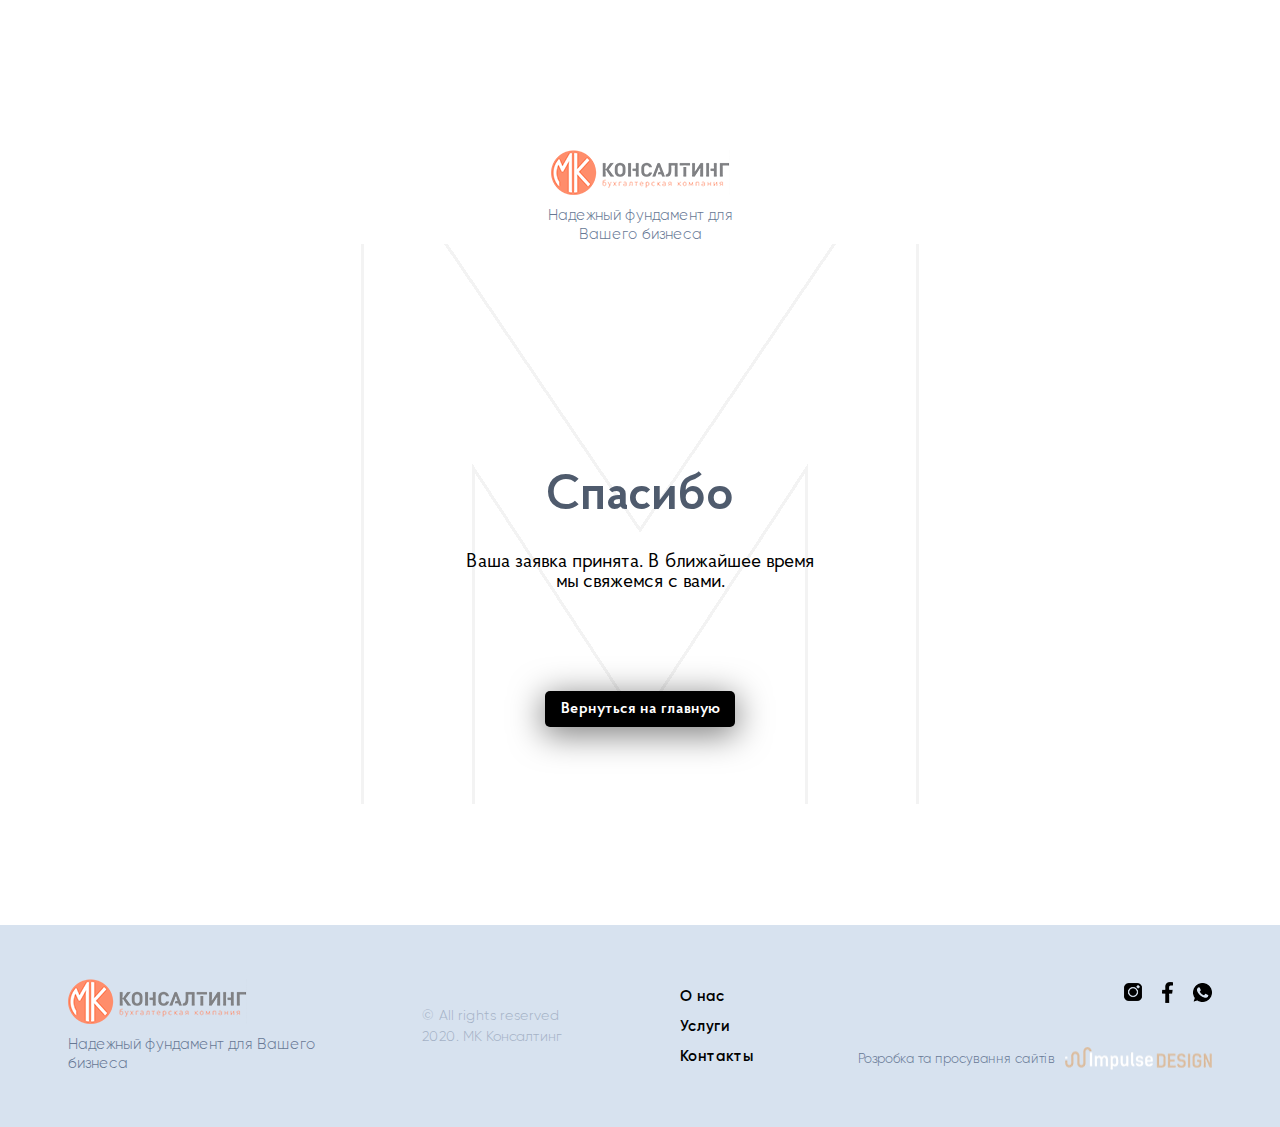
==== success.html @ 5f66bbda "success desctop" ====
<!DOCTYPE html>
<html lang="en">
<head>
    <meta charset="UTF-8">
    <meta name="viewport" content="width=device-width, initial-scale=1.0">
    <title>Landing</title>
    <link rel="stylesheet" href="scss/reset.css">
    <link rel="stylesheet" href="scss/animate.css">
    <link rel="stylesheet" href="scss/media.css">
    <link rel="stylesheet" href="scss/success.css">
    <link rel="preload" href="./fonts/ProbaPro-Regular.woff2" as="font" crossorigin>
    <link rel="preload" href="./fonts/Gilroy-SemiBold.woff2" as="font" crossorigin>
    <link rel="preload" href="./fonts/ProbaPro-SemiBold.woff2" as="font" crossorigin>
    <link rel="preload" href="./fonts/Gilroy-Light.woff2" as="font" crossorigin>
</head>
<body>
    <main class="success__page">
        <div class="_container">
            <div class="success__page-wrapper">
                <div class="success__logo">
                    <a class="header__logo" href="#"><img src="img/logo.svg" alt="logo"></a>
                    <p>Надежный фундамент для Вашего бизнеса</p>
                </div>
                <div class="success__thanks">
                    <h4 class="success__thanks-title">Спасибо</h4>
                    <p class="success__thanks-subtitle">Ваша заявка принята. В ближайшее время мы свяжемся с вами.</p>
                    <button class="success__thanks-button">Вернуться на главную</button>
                </div>
            </div>
        </div>
    </main>
    <footer class="footer">
        <div class="_container">
            <div class="footer__wrapper">
                <div class="footer__logo">
                    <a class="header__logo" href="#"><img src="img/logo.svg" alt="logo"></a>
                    <p>Надежный фундамент для Вашего бизнеса</p>
                </div>
                <div class="footer__copyright">
                    <p>© All rights reserved 2020. МК Консалтинг</p>
                </div>
                <nav>
                    <ul class="footer_navigation" id="footer__menu">
                        <li class="footer__item"><a href="#yak1"> О нас</a></li>
                        <li class="footer__item"><a href="#yak2"> Услуги</a></li>
                        <li class="footer__item"><a href="#yak3"> Контакты</a></li>
                    </ul>
                </nav>
                <div class="footer__social">
                    <div class="footer__social-icons">
                        <a href="#"><img src="./img/insta.png" alt="instagram"></a>
                        <a href="#"><img src="./img/facebook.png" alt="facebook"></a>
                        <a href="#"><img src="./img/whatsapp.png" alt="whatsapp"></a>
                    </div>
                   <div class="advertisement">
                       <p class="footer__social-label">Розробка та просування сайтів</p>
                       <img src="./img/Impuls.png" alt="Impuls">
                   </div>

                </div>
            </div>
        </div>
    </footer>
</body>
</html>
---- scss/media.css ----
@media screen and (max-width: 1440px) {
  .about .about__wrapper::before {
    width: 70%; }

  .workprocess .workprocess__wrapper .workprocess__item {
    height: 350px; } }
@media screen and (max-width: 1200px) {
  .services .services__title,
  .questions__wrapper .questions__info .questions__info-title,
  .advantages .advantages__wrapper .advantages__wrapper-info .advantages__wrapper-info__title,
  .advantages .advantages__saving .advantages__saving-info .advantages__saving-title,
  .workprocess .workprocess__title,
  .about .about__wrapper .about__wrapper-info .about__title {
    font-size: 30px;
    line-height: 30px; }

  .questions__wrapper .questions__info .decision__label {
    font-size: 24px;
    line-height: 24px; }

  .pacts {
    padding-top: 90px; }
    .pacts .pacts-header {
      align-items: center; }
    .pacts .pacts-header__left {
      padding-top: 0px; }

  .advantages {
    padding-top: 150px; }
    .advantages .advantages__wrapper {
      display: flex;
      flex-direction: column;
      margin-bottom: 10px; }
      .advantages .advantages__wrapper .advantages__wrapper-info {
        display: flex;
        flex-direction: row;
        max-width: 100%;
        width: 100%;
        padding-left: 0;
        justify-content: space-between;
        padding-top: 35px; }
        .advantages .advantages__wrapper .advantages__wrapper-info .advantages__wrapper-info__title {
          max-width: 450px; }
      .advantages .advantages__wrapper .advantages__wrapper-image img {
        margin: auto;
        display: flex;
        max-width: 440px;
        margin-bottom: 20px; }
      .advantages .advantages__wrapper .advantages__wrapper-image::after {
        background-size: 35%;
        top: -20%;
        left: 1%; }
    .advantages .advantages__list {
      flex-wrap: wrap; }

  .advantages__item {
    margin-bottom: 0px; }
    .advantages__item .advantages__item-title {
      margin-bottom: 15px; }

  .advantages .advantages__saving {
    margin-top: 40px; }

  .workprocess .workprocess__wrapper .workprocess__item {
    height: 310px; }

  .actions-header__services {
    padding-bottom: 70px; }

  .about .about__wrapper-image::after {
    background-size: 56%;
    top: 33%;
    right: 33%; }

  .about .about__wrapper-image img {
    width: 100%; }

  .about .about__wrapper::before {
    width: 70%; } }
@media screen and (max-width: 1200px) {
  .questions__wrapper .questions__info .questions__list .questions__item {
    max-width: 190px; }

  #form__info {
    background-size: cover; }

  .questions__wrapper .questions__image::before {
    background-size: 92%;
    left: -15%;
    width: 46%;
    top: 42%; }

  .questions__wrapper {
    padding: 100px 0px 50px; }

  .questions__wrapper .questions__info {
    max-width: unset;
    width: 55%; }

  .questions__wrapper::after {
    top: 13%;
    right: 10%;
    width: 10%; }

  .questions__wrapper .questions__info {
    margin-top: 70px; }

  .tab-content {
    flex-wrap: wrap; }

  .for-whom .for-whom__wrapper .for-whom__wrapper-info .for-whom__advertisement .for-whom__item {
    width: 100%;
    margin-bottom: 18px; }

  .for-whom .for-whom__wrapper .for-whom__wrapper-info .for-whom__title {
    margin-bottom: 40px;
    font-size: 28px;
    line-height: 34px; }

  .for-whom .other__questions {
    margin-top: 70px; }

  #form__question::after {
    background-size: 32%; }

  .for-whom .other__questions .other__questions-title {
    line-height: 28px;
    font-size: 28px;
    margin-left: 30px; }

  .for-whom .for-whom__wrapper .for-whom__wrapper-image {
    margin-left: 20px; }

  .prices-content {
    width: 100%;
    margin-top: 30px; }

  .tab-content__system {
    width: 49%; }

  .main .tab-menu-link {
    width: 35%; }

  .paks-content {
    width: 50%; }

  .about .about__wrapper .about__wrapper-info .about__title {
    margin-bottom: 30px; }

  .about .about__wrapper .about__wrapper-info .about__subtitle {
    font-size: 18px;
    line-height: 20px; }

  .about .about__details .about__details-item .experience {
    font-size: 24px;
    line-height: 28px; }

  .services-actions__discount {
    margin-top: 28px;
    width: 78%; }

  .services-actions__discount span {
    font-size: 40px; }

  .services-actions .action-tip {
    flex-wrap: wrap;
    justify-content: flex-start; }

  .services-actions .action-tip_item {
    width: 48%;
    margin-bottom: 15px;
    margin-right: 20px; }

  .form-header__control h4 {
    font-size: 16px; }

  .menu {
    max-width: 450px; }

  .header__form {
    width: 61%; }

  .header__left a {
    margin-right: 17px; }

  .form-header {
    background-size: 110%;
    background-position: 10% 99%; }

  .pacts-header__left h2 {
    font-size: 32px; }

  .pacts-header__right {
    width: 48%; }

  .pacts-circle {
    top: 57%;
    width: 25%;
    right: 32%; }

  .pacts-header__left {
    width: 44%; }

  .main .tab {
    padding: 60px 0px 0px; }

  .questions__wrapper .questions__image .questions__img {
    max-width: unset;
    width: 90%; }

  .about .about__wrapper-image img {
    width: 87%;
    margin-left: auto;
    float: right; }

  .about .about__wrapper-image::after {
    background-size: 43%;
    top: 41%;
    right: 3%; }

  .about__details-item {
    width: 31%; }

  .contacts .contacts__wrapper .contacts__info .contacts__title {
    font-size: 30px;
    line-height: 30px; } }
@media screen and (max-width: 992px) {
  .advantages .advantages__saving {
    align-items: inherit; }

  .questions__wrapper {
    flex-direction: column; }

  .questions__wrapper .questions__image {
    margin: 0 auto;
    width: 65%; }

  .questions__wrapper::after {
    top: 47%; }

  .questions__wrapper .questions__info {
    width: 100%; }

  .for-whom .for-whom__wrapper {
    flex-direction: column; }

  .for-whom .for-whom__wrapper .for-whom__wrapper-image::after {
    background-size: 45%; }

  .for-whom .for-whom__wrapper .for-whom__wrapper-image {
    margin-left: 70px; }

  .for-whom .for-whom__wrapper .for-whom__wrapper-info {
    margin-left: auto; }

  .for-whom .for-whom__wrapper .for-whom__wrapper-info .for-whom__advertisement {
    max-width: unset; }

  .for-whom .for-whom__wrapper .for-whom__wrapper-image img {
    width: 44%; }

  .for-whom .for-whom__wrapper .for-whom__wrapper-info .for-whom__title {
    text-align: right;
    max-width: unset;
    margin-top: 40px; }

  .tab-content__system {
    width: 100%; }

  .paks-content {
    width: 100%;
    margin: 40px auto 0px;
    max-width: 445px; }

  .pacts-circle {
    top: 48%;
    width: 34%; }

  .main .tab-info p {
    font-size: 20px;
    line-height: 20px; }

  .pacts {
    padding: 60px 0px 27px; }

  .header__actions {
    flex-direction: column; }

  .actions-header__services,
  .header__form {
    width: 100%;
    text-align: center; }

  .for-whom .other__questions {
    flex-direction: column; }

  #form__question::after {
    width: 100%;
    top: -55%;
    right: 22%; }

  .for-whom .other__questions .other__questions-title {
    margin-bottom: 40px;
    margin-left: 0px;
    max-width: 500px; }

  .services-actions h1 {
    width: 80%;
    max-width: unset;
    margin: 0 auto; }

  .services-actions__discount {
    width: 70%;
    margin: 28px auto 0px; }

  .services-actions .action-tip {
    justify-content: space-around; }

  .services-actions .action-tip_item {
    max-width: 180px; }

  .form-header__control {
    float: unset;
    width: 80%;
    margin: 0 auto; }

  .form-header {
    background-size: 70%;
    background-position: 92% 100%;
    padding-bottom: 300px; }

  .form-header__control h4 {
    margin: 0 auto 20px; }

  .desktop-menu {
    display: none; }

  .header-mob {
    display: block; }

  .header__left {
    width: 55%; }

  .header-mob input {
    display: none; }
  .header-mob .menu__link-active {
    color: #fd8d6f;
    font-family: 'Proba Pro SmBd';
    width: 40%;
    border-bottom: 1px solid #fd8d6f;
    margin: 0 auto; }
  .header-mob h1 {
    position: fixed;
    top: 40px;
    left: 40px;
    z-index: 6;
    font-size: 20px;
    font-weight: 900;
    font-family: sans-serif;
    text-transform: uppercase; }
    .header-mob h1 > span {
      text-transform: none;
      opacity: .5;
      font-weight: 300;
      font-size: 12px; }
  .header-mob input + label {
    position: absolute;
    top: 40px;
    right: 40px;
    height: 20px;
    width: 25px;
    z-index: 5; }
    .header-mob input + label span {
      position: absolute;
      width: 100%;
      height: 2px;
      top: 50%;
      margin-top: -1px;
      left: 0;
      display: block;
      background: #020304;
      transition: .5s; }
    .header-mob input + label span:first-child {
      top: 3px; }
    .header-mob input + label span:last-child {
      top: 16px; }
  .header-mob label:hover {
    cursor: pointer; }
  .header-mob input:checked + label span {
    opacity: 0;
    top: 50%; }
  .header-mob input:checked + label span:first-child {
    opacity: 1;
    transform: rotate(405deg); }
  .header-mob input:checked + label span:last-child {
    opacity: 1;
    transform: rotate(-405deg); }
  .header-mob input ~ nav {
    position: absolute;
    top: 0;
    left: 0;
    width: 100%;
    height: 100px;
    z-index: 3;
    transition: .5s;
    transition-delay: .5s;
    overflow: hidden; }
    .header-mob input ~ nav > ul {
      text-align: center;
      position: absolute;
      top: 25%;
      left: 20%;
      right: 20%; }
      .header-mob input ~ nav > ul > li {
        opacity: 0;
        transition: .5s;
        transition-delay: 0s; }
        .header-mob input ~ nav > ul > li > a {
          text-decoration: none;
          text-transform: uppercase;
          color: #020304;
          font-weight: 700;
          display: block;
          padding: 30px; }
  .header-mob input:checked ~ nav {
    height: 100%;
    transition-delay: 0s;
    background: #fff url(../img/logo.svg) no-repeat;
    background-position: top 10% center;
    background-size: 200px; }
    .header-mob input:checked ~ nav > ul > li {
      opacity: 1;
      transition-delay: .5s; } }
@media screen and (max-width: 1080px) {
  .footer {
    padding: 15px 0px; }
    .footer .footer__wrapper {
      flex-direction: column;
      justify-content: center; }
      .footer .footer__wrapper .footer__social {
        align-items: center; }
      .footer .footer__wrapper .footer__copyright {
        margin-bottom: 15px; }
      .footer .footer__wrapper .footer__logo {
        display: flex;
        flex-direction: column;
        align-items: center;
        text-align: center;
        margin-bottom: 15px; }
      .footer .footer__wrapper .footer_navigation {
        display: flex;
        flex-direction: column;
        align-items: center;
        margin-bottom: 15px; }

  .questions__info {
    padding-left: 0 !important; }

  .questions__wrapper .questions__info .questions__info-title,
  .questions__wrapper .questions__info .questions__list .questions__item {
    max-width: 100%; }

  .questions__info-title {
    padding-top: 20px; }

  .workprocess .workprocess__wrapper .workprocess__item {
    height: 280px; } }
@media screen and (max-width: 992px) {
  .footer .footer__wrapper .footer__copyright {
    order: 1;
    max-width: unset;
    margin: 10px 0px; }

  .advantages .advantages__saving {
    flex-direction: column;
    margin-top: 0; }
    .advantages .advantages__saving .advantages__saving-info {
      padding-right: 0;
      max-width: 650px;
      margin-top: 50px;
      margin-bottom: 35px; }

  #form__info {
    width: auto; }

  .workprocess .workprocess__wrapper .workprocess__item {
    height: 260px; }

  .contacts {
    padding-bottom: 125px; }
    .contacts .contacts__wrapper .contacts__map {
      width: 55%; }
      .contacts .contacts__wrapper .contacts__map iframe {
        width: 100%; }
    .contacts .contacts__wrapper .contacts__info {
      width: 40%;
      padding-left: 0;
      display: flex;
      justify-content: space-between;
      flex-wrap: wrap; } }
@media screen and (max-width: 928px) {
  .workprocess .workprocess__wrapper .workprocess__item span {
    max-width: 210px; }

  .contacts {
    padding-top: 50px; }

  .pacts .pacts-header__left {
    z-index: 999; }

  .advantages .advantages__wrapper {
    margin-bottom: 0px; }
    .advantages .advantages__wrapper .advantages__wrapper-info {
      flex-direction: column;
      justify-content: center; }
      .advantages .advantages__wrapper .advantages__wrapper-info .advantages__wrapper-info__title {
        max-width: 100%; }

  .advantages__item {
    max-width: 100%; } }
@media screen and (max-width: 768px) {
  .contacts .contacts__wrapper {
    flex-direction: column-reverse; }

  .contacts .contacts__wrapper .contacts__map,
  .contacts .contacts__wrapper .contacts__info {
    width: 100%; }

  .contacts {
    padding-top: 0px; }

  .contacts .contacts__wrapper .contacts__info {
    flex-direction: column;
    margin: 0 auto 50px;
    width: 50%;
    text-align: center; }

  .contacts__item {
    display: flex;
    flex-direction: column;
    justify-content: center;
    align-items: center; }

  ._container {
    width: 85%; }

  .for-whom {
    padding: 70px 0px 20px; }

  .for-whom .for-whom__wrapper .for-whom__wrapper-image img {
    width: 70%; }

  .for-whom .other__questions {
    margin-top: 20px; }

  .for-whom .other__questions .other__questions-title {
    line-height: 20px;
    font-size: 20px; }

  #form__question {
    min-height: 248px; }

  .for-whom .for-whom__wrapper .for-whom__wrapper-image::after {
    background-size: 42%;
    top: 65%;
    right: 18%; }

  .for-whom .for-whom__wrapper .for-whom__wrapper-info {
    margin-top: 40px;
    padding-left: 0px; }

  .for-whom .for-whom__wrapper .for-whom__wrapper-info .for-whom__title {
    text-align: left; }

  .about .about__wrapper {
    flex-direction: column;
    align-items: unset; }

  .about .about__wrapper-image {
    margin: 40px; }

  .about .about__wrapper::before {
    left: 24%;
    top: 19%; }

  .about .about__details {
    flex-wrap: wrap; }

  .about__details-item:first-child {
    width: 100%;
    margin-bottom: 30px; }

  .pacts-header__left {
    padding-top: 20px; }

  .about {
    padding: 80px 0px; }

  .about__details-item {
    max-width: unset;
    width: 48%; }

  .about .about__wrapper .about__wrapper-info {
    max-width: 500px; }

  .services .services__wrapper .services__item {
    width: 47%;
    padding: 72px 10px; }
  .services .M__block .services__M {
    transform: translateY(65px); }

  .advantages {
    padding-top: 75px;
    margin-bottom: 50px; }
    .advantages .advantages__wrapper .advantages__wrapper-image::after {
      display: none; }

  .workprocess .workprocess__wrapper .workprocess__item {
    height: 200px; } }
@media screen and (max-width: 700px) {
  .services-actions__discount {
    width: 80%; }

  .services-actions .action-tip_item {
    width: 200px; }

  .questions__wrapper .questions__image::before {
    background-size: 92%;
    left: -17%;
    width: 46%;
    top: 73%; }

  .questions__wrapper::after {
    top: 52%;
    right: 13%;
    width: 13%; }

  .workprocess {
    padding-bottom: 100px; }
    .workprocess .workprocess__wrapper {
      flex-direction: column;
      align-items: center; }
      .workprocess .workprocess__wrapper .workprocess__item {
        height: 280px;
        width: 280px; }
      .workprocess .workprocess__wrapper .workprocess__item:first-child {
        transform: translateY(25px); }
      .workprocess .workprocess__wrapper .workprocess__item:last-child {
        transform: translateY(-25px); }
    .workprocess .workprocess__title {
      padding-bottom: 35px; }
    .workprocess .header__left {
      width: 64%; }
    .workprocess .services-actions .action-tip {
      justify-content: center; }
    .workprocess .services-actions .action-tip_item {
      max-width: 203px; }
    .workprocess .form-header {
      background-size: 68%;
      background-position: 92% 106%;
      padding-bottom: 237px; }
    .workprocess .main .tab-menu-link {
      width: 50%; }
    .workprocess .pacts-header {
      flex-direction: column; }
    .workprocess .pacts-header__left {
      width: 100%; }
    .workprocess .pacts-header__right {
      width: 75%; }
    .workprocess .pacts-circle {
      top: 62%;
      width: 50%;
      right: 0%; }
    .workprocess .main .tab-menu {
      margin: 30px auto 0px; }
    .workprocess .pacts-header__right {
      margin: 50px 0px 100px; } }
@media screen and (max-width: 700px) and (max-width: 568px) {
  .contacts .contacts__wrapper .contacts__info {
    width: 80%; }

  .workprocess {
    padding: 30px 0px; }

  #button {
    width: 30px;
    height: 30px;
    right: 15px; }

  .about {
    padding: 50px 0px; }

  .services .services__wrapper .services__item .services__item-label span {
    font-size: 14px; }

  .advantages .advantages__wrapper .advantages__wrapper-info .advantages__wrapper-info__title {
    font-size: 24px;
    line-height: 24px;
    margin-bottom: 30px; }

  .advantages .advantages__saving .advantages__saving-info .advantages__saving-subtitle {
    font-size: 16px;
    line-height: 20px; }

  .advantages__item {
    margin-bottom: 20px; }

  .advantages .advantages__saving .advantages__saving-info .advantages__saving-title {
    font-size: 24px;
    line-height: 24px; }

  .advantages .advantages__saving .advantages__saving-info {
    margin-top: 10px;
    margin-bottom: 40px; }

  .workprocess .workprocess__wrapper .workprocess__item span {
    font-size: 12px;
    line-height: 16px;
    max-width: 140px;
    margin: 0 auto; }

  .workprocess .workprocess__wrapper .workprocess__item {
    height: 180px;
    width: 180px; }

  .pacts .pacts-header {
    flex-direction: column; }

  .pacts-header__left {
    width: 100%; }

  .main .tab-menu-link {
    width: 50%; }

  .main .tab {
    padding-top: 60px; }

  .pacts-header__right {
    width: 80%;
    margin-top: 0px; }

  .pacts-circle {
    right: 0%;
    top: 77%;
    width: 34%; }

  .questions__wrapper .questions__info {
    margin-top: 30px; }

  .questions__wrapper {
    padding: 50px 0px 0px; }

  .questions__wrapper .questions__image .questions__img {
    width: 100%; }

  .questions__wrapper .questions__image {
    width: 75%; }

  .questions__wrapper .questions__info .questions__info-title {
    font-size: 24px; }

  .questions__wrapper .questions__info .decision__label {
    font-size: 20px;
    line-height: 20px; }

  .questions__wrapper .questions__info .decision {
    margin-top: 20px; }

  .footer .footer__wrapper .footer__social .advertisement {
    margin-top: 22px;
    flex-direction: column;
    align-items: center; }

  .questions__wrapper .questions__info {
    max-width: 100%; }
    .questions__wrapper .questions__info .questions__list {
      display: flex;
      justify-content: center;
      flex-direction: column; }
    .questions__wrapper .questions__info .questions__info-title {
      padding-bottom: 25px;
      font-size: 28px;
      line-height: 28px; }

  .services {
    padding-top: 65px;
    padding-bottom: 30px; }
    .services .services__wrapper .services__item {
      width: 100%; }
    .services .M__block {
      display: none; }
    .services .services__title {
      margin-bottom: 35px; }

  .contacts {
    padding-top: 50px;
    padding-bottom: 100px; }
    .contacts .contacts__wrapper .contacts__map iframe {
      width: 385x;
      height: 300px; } }
@media screen and (max-width: 700px) and (max-width: 414px) {
  .contacts .contacts__wrapper .contacts__map iframe {
    width: 310px;
    height: 224px; }

  .questions__wrapper .questions__info .decision__label {
    font-size: 26px;
    line-height: 26px; }
  .questions__wrapper .questions__info .questions__list .questions__item .questions__item-title {
    font-size: 13px;
    line-height: 18px; }
  .questions__wrapper .questions__info .questions__list .questions__item .questions__item-information {
    font-size: 13px; }

  .services .services__title {
    font-size: 22px;
    line-height: 24px; }

  .advantages .advantages__wrapper .advantages__wrapper-info {
    margin-bottom: 20px; }

  #form__info {
    padding: 34px 34px 31px 34px; }
    #form__info button {
      margin-bottom: 20px; } }
@media screen and (max-width: 700px) {
  .services-actions .action-tip {
    flex-direction: column;
    justify-content: center; }

  .services-actions .action-tip_item {
    margin: 0px auto 15px;
    max-width: unset; }

  .form-header {
    background-position: 92% 106%;
    padding-bottom: 161px; }

  .services-actions__discount p {
    text-align: left; }

  .services-actions h1,
  .form-header__control {
    width: 100%; }

  .services-actions__discount p {
    margin-right: 15px; }

  .services-actions__discount {
    width: 70%; }

  .header__left p {
    display: none; }

  .services-actions h1 {
    font-size: 28px; }

  .services-actions__discount p {
    font-size: 16px;
    max-width: 247px;
    line-height: 18px; }

  .form-header__control h4 {
    font-size: 14px; }

  .services-actions__discount span {
    font-size: 30px; }

  .actions-header__services {
    padding-bottom: 40px; }

  #from-discover, #form__info, #form__question {
    padding: 35px 26px;
    font-size: 14px; }

  .header__actions {
    padding-top: 50px; }

  .main .tab-menu-link {
    font-size: 14px; }

  .tab-content__system {
    margin-top: 0px; }

  .pacts-header__left {
    padding-top: 20px; }

  .main .tab-bar {
    padding-bottom: 0px; }

  .pacts-header__right {
    height: 300px; }

  .header-mob input:checked ~ nav {
    background-size: 150px; }

  .header-mob .menu__link-active {
    width: 100%; }

  .header-mob input ~ nav > ul > li > a {
    font-size: 14px; }

  .header-mob input ~ nav > ul {
    left: 10%;
    right: 10%; }

  .header-mob input + label {
    right: 25px; }

  .pacts-header__left h2 {
    font-size: 24px; }

  .pacts-header__right {
    margin: 20px 0px 0px; }

  .main .tab-info {
    margin: 0px auto 30px; }

  .about .about__details .about__details-item .experience {
    font-size: 20px; }

  .about .about__wrapper::before {
    left: 24%;
    top: 34%; }

  .about .about__wrapper-image {
    margin: 40px 40px 0px; } }
@media screen and (max-width: 414px) {
  .services .services__wrapper .services__item {
    height: 140px; }

  .questions__wrapper .questions__info .decision__label {
    font-size: 20px;
    line-height: 20px; }

  .services-actions__discount {
    width: 100%; }

  .questions__wrapper .questions__image .questions__img {
    max-width: 310px; }

  .form-header {
    background-size: 94%;
    padding-bottom: 136px; }

  .main .tab-menu {
    margin: 0px auto; }

  .about .about__wrapper-image {
    margin: 40px 0px 0px; }

  .about__details-item {
    width: 100%;
    margin-bottom: 10px; }

  .main .tab {
    padding-top: 0px; } }

/*# sourceMappingURL=media.css.map */
---- scss/success.css ----
@font-face {
  font-family: 'Proba Pro';
  src: url("../fonts/ProbaPro-Regular.woff2") format("woff2"), url("../fonts/ProbaPro-Regular.woff") format("woff"), url("../fonts/ProbaPro-Regular.ttf") format("truetype");
  font-weight: normal;
  font-style: normal;
  font-display: swap; }
@font-face {
  font-family: 'Gilroy-Light';
  src: url("../fonts/Gilroy-Light.woff2") format("woff2"), url("../fonts/Gilroy-Light.woff") format("woff"), url("../fonts/Gilroy-Light.ttf") format("truetype");
  font-weight: 300;
  font-style: normal;
  font-display: swap; }
@font-face {
  font-family: 'Gilroy-SemiBold';
  src: url("../fonts/Gilroy-SemiBold.woff2") format("woff2"), url("../fonts/Gilroy-SemiBold.woff") format("woff"), url("../fonts/Gilroy-SemiBold.ttf") format("truetype");
  font-weight: 600;
  font-style: normal;
  font-display: swap; }
@font-face {
  font-family: 'Proba Pro SmBd';
  src: url("../fonts/ProbaPro-SemiBold.woff2") format("woff2"), url("../fonts/ProbaPro-SemiBold.woff") format("woff"), url("../fonts/ProbaPro-SemiBold.ttf") format("truetype");
  font-weight: 600;
  font-style: normal;
  font-display: swap; }
* {
  box-sizing: border-box; }

body {
  font-family: 'Proba Pro'; }

._container {
  width: 1144px;
  margin: 0 auto; }

._container__success {
  width: 570px;
  margin: 0 auto; }

.success__page {
  padding-bottom: 121px;
  display: flex;
  justify-content: center;
  align-items: center;
  min-height: 80vh; }
  .success__page .success__page-wrapper {
    padding-top: 150px;
    display: flex;
    flex-direction: column;
    justify-content: center;
    align-items: center; }
    .success__page .success__page-wrapper .success__logo {
      display: flex;
      flex-direction: column;
      align-items: center; }
      .success__page .success__page-wrapper .success__logo p {
        color: #667794;
        font-size: 15px;
        font-family: "Gilroy-Light";
        line-height: 19px;
        margin-top: 11px;
        max-width: 185px;
        text-align: center; }
    .success__page .success__page-wrapper .success__thanks {
      padding-top: 150px;
      width: 652px;
      height: 560px;
      position: relative;
      display: flex;
      flex-direction: column;
      justify-content: center;
      align-items: center;
      background: url(../img/M.png) center no-repeat; }
      .success__page .success__page-wrapper .success__thanks .success__thanks-title {
        color: #4F5B6D;
        font-size: 50px;
        margin-bottom: 30px;
        font-family: 'Proba Pro SmBd'; }
      .success__page .success__page-wrapper .success__thanks .success__thanks-subtitle {
        max-width: 355px;
        font-size: 20px;
        color: #000000;
        font-family: 'Proba Pro';
        text-align: center;
        margin-bottom: 99px; }
      .success__page .success__page-wrapper .success__thanks .success__thanks-button {
        width: 190px;
        font-family: 'Proba Pro SmBd';
        color: #fff;
        background-color: #000;
        border: none;
        border-radius: 5px;
        padding: 10px;
        cursor: pointer;
        position: relative;
        z-index: 3;
        transition: .3s;
        box-shadow: 0 6px 33px 2px rgba(0, 0, 0, 0.5); }
      .success__page .success__page-wrapper .success__thanks .success__thanks-button:hover {
        background-color: #FD8D6F;
        color: #000;
        transition: .3s; }

.footer {
  background-color: #d7e2ef; }
  .footer .footer__wrapper {
    display: flex;
    justify-content: space-between;
    align-items: center;
    min-height: 202px; }
    .footer .footer__wrapper .footer__logo {
      max-width: 250px; }
      .footer .footer__wrapper .footer__logo p {
        color: #667794;
        font-size: 15px;
        font-family: "Gilroy-Light";
        line-height: 19px;
        margin-top: 11px; }
    .footer .footer__wrapper .footer__copyright {
      max-width: 155px;
      opacity: 0.45;
      color: #667794;
      font-size: 14px;
      font-family: "Gilroy-Light";
      line-height: 21px; }
    .footer .footer__wrapper .footer_navigation .footer__item a {
      cursor: pointer;
      color: #000;
      font-family: "Gilroy-SemiBold";
      font-size: 15px;
      transition: 0.5s;
      line-height: 30px;
      text-decoration: none; }
    .footer .footer__wrapper .footer_navigation .footer__item a:hover {
      color: #fd8d6f;
      transition: 0.5s; }
    .footer .footer__wrapper .footer__social {
      max-width: 370px;
      display: flex;
      flex-direction: column;
      align-items: flex-end; }
      .footer .footer__wrapper .footer__social .footer__social-icons a {
        cursor: pointer; }
      .footer .footer__wrapper .footer__social .footer__social-icons a:nth-child(2) {
        margin: 0px 16px; }
      .footer .footer__wrapper .footer__social .advertisement {
        margin-top: 44px;
        display: flex; }
        .footer .footer__wrapper .footer__social .advertisement .footer__social-label {
          color: #667794;
          font-family: "Gilroy-Light";
          font-size: 13px;
          line-height: 24px;
          letter-spacing: 0.31px;
          margin-right: 11px; }

@media screen and (max-width: 1080px) {
  .footer {
    padding: 15px 0px; }
    .footer .footer__wrapper {
      flex-direction: column;
      justify-content: center; }
      .footer .footer__wrapper .footer__social {
        align-items: center; }
      .footer .footer__wrapper .footer__copyright {
        margin-bottom: 15px; }
      .footer .footer__wrapper .footer__logo {
        display: flex;
        flex-direction: column;
        align-items: center;
        text-align: center;
        margin-bottom: 15px; }
      .footer .footer__wrapper .footer_navigation {
        display: flex;
        flex-direction: column;
        align-items: center;
        margin-bottom: 15px; } }
@media screen and (max-width: 568px) {
  .footer .footer__wrapper .footer__social .advertisement {
    margin-top: 22px;
    flex-direction: column;
    align-items: center; } }
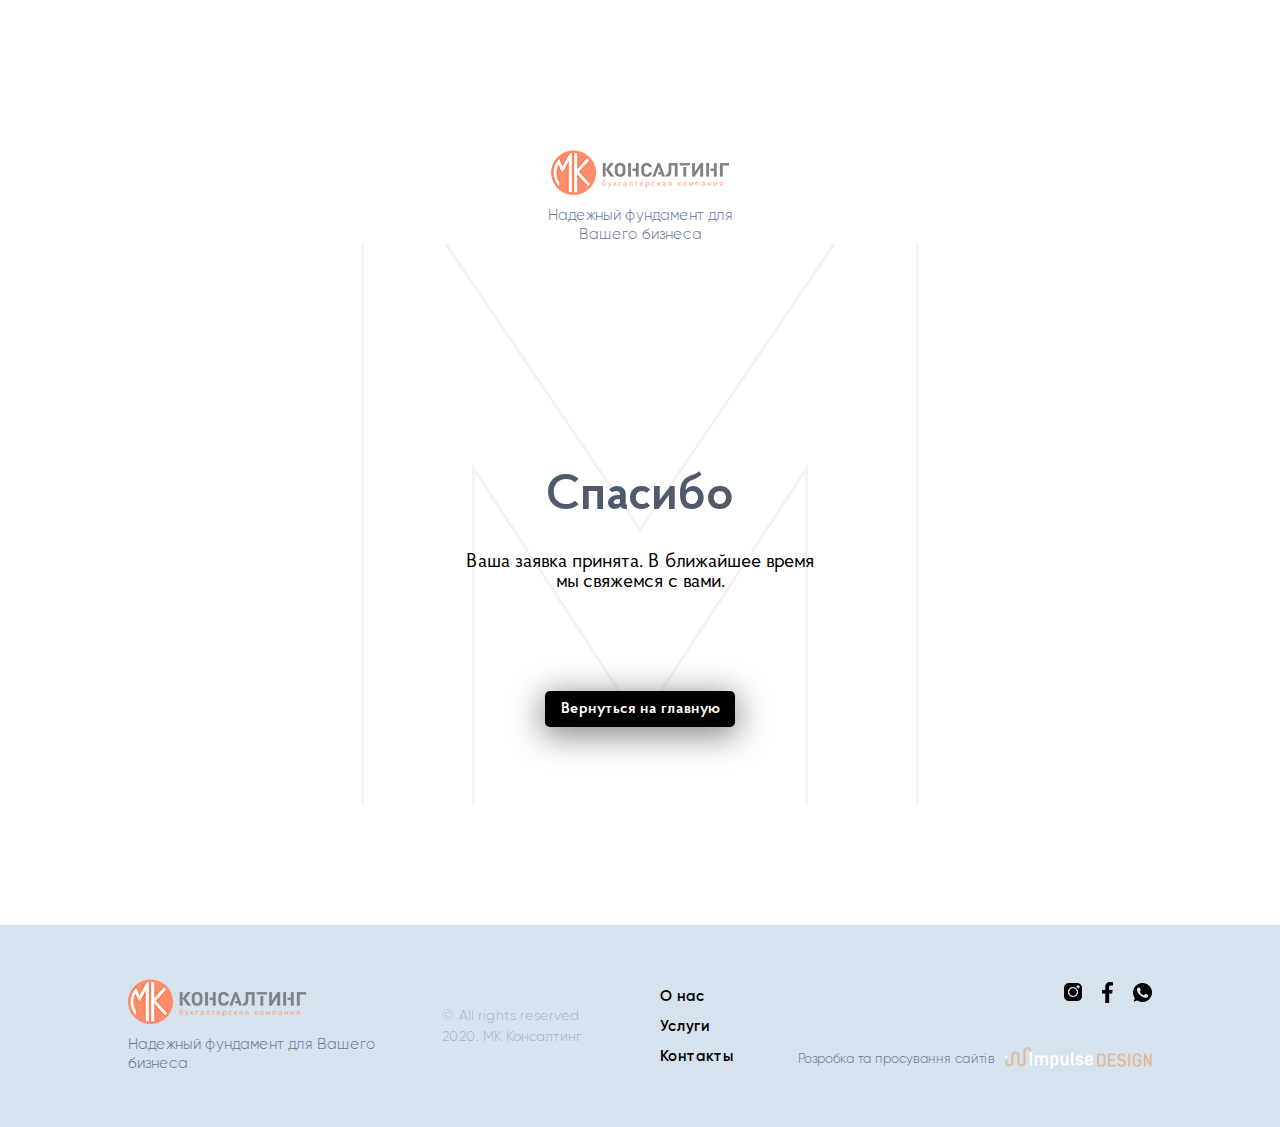
==== commit 2a13baf1: "success page" ====
--- a/success.html
+++ b/success.html
@@ -8,6 +8,7 @@
     <link rel="stylesheet" href="scss/animate.css">
     <link rel="stylesheet" href="scss/media.css">
     <link rel="stylesheet" href="scss/success.css">
+    <link rel="stylesheet" href="scss/style.css">
     <link rel="preload" href="./fonts/ProbaPro-Regular.woff2" as="font" crossorigin>
     <link rel="preload" href="./fonts/Gilroy-SemiBold.woff2" as="font" crossorigin>
     <link rel="preload" href="./fonts/ProbaPro-SemiBold.woff2" as="font" crossorigin>
@@ -54,12 +55,17 @@
                     </div>
                    <div class="advertisement">
                        <p class="footer__social-label">Розробка та просування сайтів</p>
-                       <img src="./img/Impuls.png" alt="Impuls">
+                        <a href="#"><img src="./img/Impuls.png" alt="Impuls"></a>
                    </div>
 
                 </div>
             </div>
         </div>
     </footer>
+    <script src="https://code.jquery.com/jquery-3.5.1.js" integrity="sha256-QWo7LDvxbWT2tbbQ97B53yJnYU3WhH/C8ycbRAkjPDc=" crossorigin="anonymous"></script>
+    <script src="js/wow.min.js" defer></script>
+    <!-- TIMA COMMENT 1 строка + в папке js сам файл взять -->
+    <script src="js/lazysizes.min.js" defer></script>
+    <script src="js/script.js" defer></script>
 </body>
 </html>--- a/scss/media.css
+++ b/scss/media.css
@@ -955,5 +955,3 @@
 
   .main .tab {
     padding-top: 0px; } }
-
-/*# sourceMappingURL=media.css.map */
--- a/scss/success.css
+++ b/scss/success.css
@@ -100,82 +100,35 @@
         color: #000;
         transition: .3s; }
 
-.footer {
-  background-color: #d7e2ef; }
-  .footer .footer__wrapper {
-    display: flex;
-    justify-content: space-between;
-    align-items: center;
-    min-height: 202px; }
-    .footer .footer__wrapper .footer__logo {
-      max-width: 250px; }
-      .footer .footer__wrapper .footer__logo p {
-        color: #667794;
-        font-size: 15px;
-        font-family: "Gilroy-Light";
-        line-height: 19px;
-        margin-top: 11px; }
-    .footer .footer__wrapper .footer__copyright {
-      max-width: 155px;
-      opacity: 0.45;
-      color: #667794;
-      font-size: 14px;
-      font-family: "Gilroy-Light";
-      line-height: 21px; }
-    .footer .footer__wrapper .footer_navigation .footer__item a {
-      cursor: pointer;
-      color: #000;
-      font-family: "Gilroy-SemiBold";
-      font-size: 15px;
-      transition: 0.5s;
-      line-height: 30px;
-      text-decoration: none; }
-    .footer .footer__wrapper .footer_navigation .footer__item a:hover {
-      color: #fd8d6f;
-      transition: 0.5s; }
-    .footer .footer__wrapper .footer__social {
-      max-width: 370px;
-      display: flex;
-      flex-direction: column;
-      align-items: flex-end; }
-      .footer .footer__wrapper .footer__social .footer__social-icons a {
-        cursor: pointer; }
-      .footer .footer__wrapper .footer__social .footer__social-icons a:nth-child(2) {
-        margin: 0px 16px; }
-      .footer .footer__wrapper .footer__social .advertisement {
-        margin-top: 44px;
-        display: flex; }
-        .footer .footer__wrapper .footer__social .advertisement .footer__social-label {
-          color: #667794;
-          font-family: "Gilroy-Light";
-          font-size: 13px;
-          line-height: 24px;
-          letter-spacing: 0.31px;
-          margin-right: 11px; }
-
 @media screen and (max-width: 1080px) {
-  .footer {
-    padding: 15px 0px; }
-    .footer .footer__wrapper {
-      flex-direction: column;
-      justify-content: center; }
-      .footer .footer__wrapper .footer__social {
-        align-items: center; }
-      .footer .footer__wrapper .footer__copyright {
-        margin-bottom: 15px; }
-      .footer .footer__wrapper .footer__logo {
-        display: flex;
-        flex-direction: column;
-        align-items: center;
-        text-align: center;
-        margin-bottom: 15px; }
-      .footer .footer__wrapper .footer_navigation {
-        display: flex;
-        flex-direction: column;
-        align-items: center;
-        margin-bottom: 15px; } }
-@media screen and (max-width: 568px) {
-  .footer .footer__wrapper .footer__social .advertisement {
-    margin-top: 22px;
-    flex-direction: column;
-    align-items: center; } }
+  .footer .footer__wrapper .footer__social {
+    align-items: center !important; } }
+@media screen and (max-width: 768px) {
+  .success__page {
+    padding-bottom: 60px; }
+    .success__page .success__page-wrapper {
+      padding-top: 75px; }
+      .success__page .success__page-wrapper .success__thanks {
+        padding-top: 25px; }
+        .success__page .success__page-wrapper .success__thanks .success__thanks-subtitle {
+          margin-bottom: 50px; } }
+@media screen and (max-width: 678px) {
+  .success__page .success__page-wrapper .success__thanks {
+    width: 410px;
+    height: 351px;
+    background-size: 62.8%; } }
+@media screen and (max-width: 414px) {
+  .success__page {
+    padding-bottom: 15px; }
+    .success__page .success__page-wrapper {
+      padding-top: 15px; }
+      .success__page .success__page-wrapper .success__thanks {
+        width: 310px;
+        height: 266px;
+        background-size: 47.5%; }
+        .success__page .success__page-wrapper .success__thanks .success__thanks-title {
+          font-size: 40px; }
+        .success__page .success__page-wrapper .success__thanks .success__thanks-subtitle {
+          margin-bottom: 25px;
+          max-width: 310px;
+          font-size: 18px; } }
--- a/scss/style.css
+++ b/scss/style.css
@@ -0,0 +1,955 @@
+@font-face {
+  font-family: 'Proba Pro';
+  src: url("../fonts/ProbaPro-Regular.woff2") format("woff2"), url("../fonts/ProbaPro-Regular.woff") format("woff"), url("../fonts/ProbaPro-Regular.ttf") format("truetype");
+  font-weight: normal;
+  font-style: normal;
+  font-display: swap; }
+@font-face {
+  font-family: 'Gilroy-Light';
+  src: url("../fonts/Gilroy-Light.woff2") format("woff2"), url("../fonts/Gilroy-Light.woff") format("woff"), url("../fonts/Gilroy-Light.ttf") format("truetype");
+  font-weight: 300;
+  font-style: normal;
+  font-display: swap; }
+@font-face {
+  font-family: 'Gilroy-SemiBold';
+  src: url("../fonts/Gilroy-SemiBold.woff2") format("woff2"), url("../fonts/Gilroy-SemiBold.woff") format("woff"), url("../fonts/Gilroy-SemiBold.ttf") format("truetype");
+  font-weight: 600;
+  font-style: normal;
+  font-display: swap; }
+@font-face {
+  font-family: 'Proba Pro SmBd';
+  src: url("../fonts/ProbaPro-SemiBold.woff2") format("woff2"), url("../fonts/ProbaPro-SemiBold.woff") format("woff"), url("../fonts/ProbaPro-SemiBold.ttf") format("truetype");
+  font-weight: 600;
+  font-style: normal;
+  font-display: swap; }
+* {
+  box-sizing: border-box; }
+
+body {
+  font-family: 'Proba Pro'; }
+
+._container {
+  width: 1144px;
+  margin: 0 auto; }
+
+header {
+  background-color: #D7E2EF; }
+
+.header-wrapper {
+  display: flex;
+  justify-content: space-between; }
+.header__container {
+  padding: 30px 0px; }
+.header__left {
+  display: flex;
+  justify-content: space-between;
+  max-width: 350px;
+  align-items: center;
+  width: 40%; }
+  .header__left a {
+    margin-right: 11px; }
+  .header__left p {
+    color: #667794;
+    font-size: 16px; }
+
+.menu {
+  max-width: 453px;
+  width: 100%; }
+  .menu__body {
+    display: flex;
+    justify-content: space-between;
+    padding-bottom: 22px;
+    border-bottom: 1px solid #CAD5E1;
+    font-family: 'Proba Pro SmBd';
+    outline: none; }
+    .menu__body a {
+      text-decoration: none;
+      outline: none; }
+  .menu__list {
+    display: flex;
+    justify-content: space-between;
+    align-items: center;
+    width: 100%;
+    max-width: 250px; }
+    .menu__list li {
+      font-family: 'Proba Pro SmBd';
+      outline: none; }
+      .menu__list li a {
+        text-decoration: none;
+        outline: none; }
+  .menu__link {
+    color: #000000; }
+    .menu__link-active {
+      color: #FD8D6F;
+      border-bottom: 2px solid #FD8D6F;
+      padding-bottom: 19px; }
+    .menu__link-tel {
+      color: #FD8D6F;
+      display: flex;
+      align-items: center; }
+      .menu__link-tel img {
+        margin-right: 10px; }
+
+.header__actions {
+  padding: 103px 0px 0px;
+  display: flex;
+  justify-content: space-between; }
+
+.actions-header__services {
+  width: 48%;
+  padding-bottom: 165px; }
+
+.services-actions h1 {
+  font-family: 'Proba Pro SmBd';
+  font-size: 50px;
+  color: #4F5B6D;
+  max-width: 400px; }
+.services-actions__discount {
+  margin-top: 68px;
+  display: flex;
+  justify-content: space-between;
+  align-items: center;
+  width: 82%; }
+  .services-actions__discount p {
+    font-size: 20px;
+    color: #000;
+    max-width: 336px;
+    width: 100%;
+    line-height: 26px; }
+  .services-actions__discount span {
+    font-size: 50px;
+    font-family: 'Proba Pro SmBd'; }
+.services-actions .action-tip {
+  display: flex;
+  justify-content: space-between;
+  margin-top: 35px; }
+  .services-actions .action-tip_item {
+    max-width: 150px; }
+    .services-actions .action-tip_item p {
+      color: #4F5B6D;
+      line-height: 20px; }
+    .services-actions .action-tip_item span {
+      font-family: 'Gilroy-SemiBold';
+      border-bottom: 3px solid #FD8D6F; }
+
+.header-mob {
+  display: none; }
+.header__form {
+  width: 49%; }
+
+.form-header {
+  background: url(../img/hand.png) no-repeat;
+  background-size: 108%;
+  background-position: 25% 99%;
+  margin-bottom: -30px; }
+  .form-header__control {
+    float: right;
+    width: 81%; }
+    .form-header__control h4 {
+      font-size: 18px;
+      line-height: 22px;
+      font-family: 'Gilroy-SemiBold';
+      margin-bottom: 20px;
+      max-width: 328px; }
+
+#from-discover,
+#form__info,
+#form__question {
+  padding: 42px 50px;
+  border-radius: 10px;
+  display: flex;
+  flex-direction: column; }
+  #from-discover input,
+  #form__info input,
+  #form__question input {
+    border: none;
+    border-bottom: 2px solid #000;
+    margin-bottom: 17px;
+    background-color: transparent;
+    padding: 10px 0px;
+    font-size: 16px;
+    font-family: 'Gilroy-Light'; }
+  #from-discover input::placeholder,
+  #form__info input::placeholder,
+  #form__question input::placeholder {
+    color: #7888A2; }
+  #from-discover button,
+  #form__info button,
+  #form__question button {
+    margin-top: 23px;
+    width: 150px;
+    font-family: 'Proba Pro SmBd';
+    color: #fff;
+    background-color: #000;
+    border: none;
+    border-radius: 5px;
+    padding: 10px;
+    transition: 0.3s;
+    box-shadow: 0 6px 33px 2px rgba(0, 0, 0, 0.5); }
+    #from-discover button:hover,
+    #form__info button:hover,
+    #form__question button:hover {
+      background-color: #FD8D6F;
+      color: #000;
+      transition: 0.3s; }
+
+.pacts {
+  padding: 198px 0px 27px;
+  background-color: #D7E2EF; }
+  .pacts-circle {
+    position: absolute;
+    z-index: 1;
+    top: 16%;
+    right: 22%;
+    width: 38%; }
+
+.pacts-header {
+  display: flex;
+  justify-content: space-between;
+  position: relative; }
+  .pacts-header__left {
+    width: 36%;
+    padding-top: 101px; }
+    .pacts-header__left h2 {
+      color: #4F5B6D;
+      font-size: 40px;
+      font-family: 'Proba Pro SmBd'; }
+  .pacts-header__right {
+    width: 48%;
+    max-width: 556px;
+    background: url(../img/woman1.png) no-repeat;
+    background-size: 144%;
+    height: 373px;
+    background-position: 44% 43%;
+    z-index: 1; }
+
+.title {
+  font-family: inherit;
+  font-size: 2rem;
+  font-weight: 600;
+  line-height: inherit; }
+
+.paragraph {
+  font-family: inherit;
+  font-size: 1rem;
+  font-weight: normal;
+  line-height: inherit; }
+
+.main .tab {
+  width: 100%;
+  height: auto;
+  padding: 60px 0; }
+  .main .tab-info {
+    margin: 56px auto;
+    max-width: 750px; }
+    .main .tab-info p {
+      color: #FD8D6F;
+      border-left: 2px solid #fff;
+      padding-left: 20px;
+      font-size: 30px;
+      line-height: 32px; }
+  .main .tab-menu {
+    display: flex;
+    align-items: center;
+    max-width: 100%;
+    height: auto;
+    margin: 0 auto;
+    border-bottom: 1.3px solid #C5D1E0;
+    transition: all 0.3s ease; }
+    .main .tab-menu-link {
+      position: relative;
+      overflow: hidden;
+      font-family: inherit;
+      font-size: 20px;
+      font-weight: 600;
+      line-height: inherit;
+      cursor: pointer;
+      width: 22%;
+      height: auto;
+      padding: 20px 0;
+      border-bottom: 2.5px solid transparent;
+      color: #667794;
+      transition: all 0.3s ease;
+      border: none;
+      background: unset; }
+      .main .tab-menu-link::before {
+        position: absolute;
+        content: "";
+        top: 0;
+        left: 0;
+        width: 100%;
+        height: auto;
+        z-index: 2; }
+      .main .tab-menu-link.active {
+        bottom: 0px;
+        z-index: 0;
+        overflow: hidden;
+        border-bottom: 2.5px solid #FD8D6F;
+        color: #FD8D6F; }
+  .main .tab-bar {
+    padding: 56px 0;
+    overflow: hidden; }
+    .main .tab-bar-content {
+      display: none;
+      width: 100%;
+      min-height: 10rem;
+      transition: all 0.3s ease; }
+      .main .tab-bar-content.active {
+        display: block; }
+
+.tab-content {
+  display: flex;
+  justify-content: space-between; }
+  .tab-content__system {
+    width: 15%;
+    margin-top: 30px; }
+    .tab-content__system h5 {
+      font-family: 'Gilroy-SemiBold';
+      color: #000;
+      font-size: 18px;
+      margin-bottom: 30px; }
+    .tab-content__system li {
+      color: #667794;
+      font-family: 'Gilroy-Light';
+      font-size: 16px;
+      padding: 11px 0px;
+      line-height: 22px;
+      border-top: 1px solid #fff; }
+
+.paks-content {
+  width: 41%;
+  display: flex;
+  justify-content: space-between;
+  max-width: 351px; }
+  .paks-content__item {
+    background-color: #DFE8F3;
+    border-radius: 4px;
+    text-align: center;
+    box-shadow: 0 17px 17px rgba(0, 0, 0, 0.08);
+    width: 47%;
+    max-height: 375px; }
+    .paks-content__item h5 {
+      font-family: 'Gilroy-SemiBold';
+      color: #000;
+      font-size: 18px;
+      border: 1px solid #D7DFEA;
+      padding: 32px; }
+    .paks-content__item ul li {
+      color: #667794;
+      font-family: 'Gilroy-Light';
+      padding: 23px 0px;
+      border: 1px solid #D7DFEA; }
+      .paks-content__item ul li:last-child {
+        border: none; }
+
+.prices-content {
+  width: 32%;
+  font-size: 15px; }
+  .prices-content__about {
+    color: #4F5B6D;
+    font-family: 'Gilroy-SemiBold';
+    margin-bottom: 27px;
+    line-height: 24px; }
+  .prices-content__description {
+    font-family: 'Gilroy-Light';
+    color: #667794;
+    line-height: 23px;
+    margin-bottom: 30px; }
+
+@media screen and (max-width: 1500px) {
+  ._container {
+    width: 80%; } }
+.questions__wrapper {
+  padding-top: 207px;
+  padding-bottom: 102px;
+  display: flex;
+  justify-content: space-between;
+  max-width: 1031px;
+  margin: 0 auto;
+  position: relative; }
+  .questions__wrapper::after {
+    content: "";
+    position: absolute;
+    top: 19%;
+    right: -2%;
+    background: url(../img/q.png) no-repeat;
+    background-size: 100%;
+    width: 23%;
+    height: 100%;
+    opacity: 0.1; }
+  .questions__wrapper .questions__image {
+    position: relative; }
+    .questions__wrapper .questions__image .questions__img {
+      max-width: 389px;
+      height: auto;
+      z-index: 1;
+      position: relative; }
+  .questions__wrapper .questions__image::before {
+    content: "";
+    position: absolute;
+    background: url(../img/Ellipse.png) no-repeat;
+    background-size: 78%;
+    left: -18%;
+    bottom: 0px;
+    width: 100%;
+    top: 40%;
+    height: 100%; }
+  .questions__wrapper .questions__info {
+    padding-left: 20px;
+    max-width: 520px;
+    display: flex;
+    flex-direction: column;
+    align-items: flex-start; }
+    .questions__wrapper .questions__info .questions__info-title {
+      color: #4f5b6d;
+      font-family: "Proba Pro SmBd";
+      font-size: 40px;
+      line-height: 40px;
+      padding-bottom: 59px;
+      max-width: 240px; }
+    .questions__wrapper .questions__info .questions__list {
+      display: flex;
+      flex-wrap: wrap;
+      justify-content: space-between; }
+      .questions__wrapper .questions__info .questions__list .questions__item {
+        position: relative;
+        max-width: 224px;
+        padding-left: 15px;
+        padding-bottom: 29px;
+        display: flex;
+        flex-direction: column; }
+        .questions__wrapper .questions__info .questions__list .questions__item .questions__item-title {
+          color: #667794;
+          font-family: "Gilroy-SemiBold";
+          font-size: 15px;
+          line-height: 21px; }
+        .questions__wrapper .questions__info .questions__list .questions__item .questions__item-information {
+          font-family: "Gilroy-Light";
+          color: #4f5b6d;
+          font-size: 15px; }
+      .questions__wrapper .questions__info .questions__list .questions__item::before {
+        color: #fd8d6f;
+        content: ".";
+        font-size: 40px;
+        top: -21px;
+        left: 0;
+        position: absolute; }
+    .questions__wrapper .questions__info .decision {
+      margin-top: 48px;
+      max-width: 322px;
+      padding-left: 29px;
+      border-left: 4px solid #d7e2ef; }
+    .questions__wrapper .questions__info .decision__label {
+      color: #fd8d6f;
+      font-family: "Proba Pro";
+      font-size: 30px;
+      line-height: 30px; }
+
+.services {
+  padding-top: 95px;
+  padding-bottom: 170px; }
+  .services .services__title {
+    font-family: "Proba Pro SmBd";
+    font-size: 40px;
+    font-weight: 400;
+    line-height: 40px;
+    color: #fd8d6f;
+    max-width: 645px;
+    margin: auto;
+    text-align: center;
+    margin-bottom: 71px; }
+    .services .services__title span {
+      color: #4f5b6d; }
+  .services .M__block {
+    display: flex;
+    justify-content: center;
+    position: relative;
+    opacity: 0.5;
+    z-index: 1; }
+    .services .M__block .services__M {
+      z-index: 1;
+      transform: translateY(-45px);
+      position: absolute; }
+  .services .services__wrapper {
+    display: flex;
+    flex-wrap: wrap;
+    position: relative;
+    justify-content: space-between; }
+    .services .services__wrapper .services__item {
+      border-radius: 10px;
+      background-color: #dbe7f3;
+      width: 31%;
+      height: 182px;
+      margin-bottom: 30px;
+      padding: 72px 5px;
+      display: flex;
+      justify-content: center;
+      align-items: center; }
+      .services .services__wrapper .services__item .services__item-label {
+        color: #667794;
+        font-size: 16px;
+        line-height: 21px;
+        font-family: "Gilroy-SemiBold";
+        max-width: 284px;
+        text-align: center; }
+        .services .services__wrapper .services__item .services__item-label span {
+          color: #4f5b6d;
+          font-family: "Gilroy-Light"; }
+
+.advantages {
+  padding-top: 200px;
+  margin-bottom: 99px; }
+  .advantages .advantages__wrapper {
+    display: flex;
+    justify-content: space-between;
+    margin-bottom: 37px; }
+    .advantages .advantages__wrapper .advantages__wrapper-image {
+      position: relative; }
+      .advantages .advantages__wrapper .advantages__wrapper-image::after {
+        content: "";
+        position: absolute;
+        top: -6%;
+        left: 53%;
+        background: url(../img/circle-adv.png) no-repeat;
+        background-size: 62%;
+        height: 100%;
+        width: 100%;
+        opacity: 0.4; }
+      .advantages .advantages__wrapper .advantages__wrapper-image img {
+        max-width: 585px;
+        height: auto;
+        width: 100%;
+        z-index: 1;
+        position: relative; }
+    .advantages .advantages__wrapper .advantages__wrapper-info {
+      display: flex;
+      flex-direction: column;
+      max-width: 375px;
+      width: 56%;
+      padding-left: 25px; }
+      .advantages .advantages__wrapper .advantages__wrapper-info .advantages__wrapper-info__title {
+        font-family: "Proba Pro SmBd";
+        font-size: 40px;
+        font-weight: 400;
+        line-height: 40px;
+        color: #4f5b6d;
+        max-width: 325px;
+        margin-bottom: 69px; }
+        .advantages .advantages__wrapper .advantages__wrapper-info .advantages__wrapper-info__title span {
+          color: #fd8d6f; }
+  .advantages .advantages__list {
+    display: flex;
+    justify-content: space-between; }
+  .advantages .advantages__saving {
+    margin-top: 113px;
+    display: flex;
+    justify-content: space-between;
+    align-items: center; }
+    .advantages .advantages__saving .advantages__saving-info {
+      max-width: 450px;
+      padding-right: 20px; }
+      .advantages .advantages__saving .advantages__saving-info .advantages__saving-title {
+        color: #4f5b6d;
+        font-family: "Proba Pro SmBd";
+        font-size: 30px;
+        line-height: 34px;
+        max-width: 350px; }
+      .advantages .advantages__saving .advantages__saving-info span {
+        color: #fd8d6f; }
+      .advantages .advantages__saving .advantages__saving-info .advantages__saving-subtitle {
+        color: #667794;
+        font-family: "Proba Pro";
+        font-size: 24px;
+        line-height: 30px;
+        margin-top: 22px; }
+    .advantages .advantages__saving .advantages__saving-form .advantages__saving-form__title {
+      color: #000000;
+      font-family: "Gilroy-SemiBold";
+      font-size: 17px;
+      line-height: 21px;
+      margin-bottom: 25px; }
+
+.advantages__item {
+  max-width: 370px; }
+  .advantages__item .advantages__item-title {
+    margin-bottom: 25px;
+    display: flex;
+    align-items: center; }
+    .advantages__item .advantages__item-title .adv__title {
+      color: #4f5b6d;
+      font-family: "Gilroy-SemiBold";
+      font-size: 16px;
+      line-height: 21px;
+      text-decoration: 2px underline solid #fd8e6f62; }
+    .advantages__item .advantages__item-title img {
+      margin-right: 23px;
+      height: 28px; }
+  .advantages__item .advantages__item-information {
+    color: #667794;
+    font-family: "Gilroy-Light";
+    font-size: 15px;
+    line-height: 21px; }
+
+#from-discover {
+  background: url(../img/finger.png) no-repeat;
+  background-size: 100% 100%;
+  min-height: 292px; }
+
+#form__info {
+  border-radius: 10px;
+  background: url(../img/bg-formadv.png) no-repeat;
+  background-size: 100% 100%;
+  padding: 69px 69px 62px 69px;
+  width: 48%; }
+
+#form__question {
+  border-radius: 10px;
+  background-color: #dbe7f3;
+  padding: 69px 69px 62px 69px;
+  background: url(../img/bg-formadv.png) no-repeat;
+  background-size: cover;
+  max-width: 556px;
+  width: 100%;
+  min-height: 341px;
+  position: relative; }
+  #form__question::after {
+    position: absolute;
+    content: "";
+    background: url(../img/q.png) no-repeat;
+    background-size: 45%;
+    width: 100%;
+    height: 100%;
+    top: -10%;
+    right: 25%;
+    z-index: -2;
+    opacity: 0.1; }
+
+.workprocess {
+  padding-top: 72px;
+  padding-bottom: 200px; }
+  .workprocess .workprocess__title {
+    color: #4f5b6d;
+    font-family: "Proba Pro SmBd";
+    font-size: 40px;
+    text-align: center;
+    line-height: 40px;
+    padding-bottom: 70px; }
+  .workprocess .workprocess__wrapper {
+    display: flex;
+    justify-content: center; }
+    .workprocess .workprocess__wrapper .workprocess__item {
+      height: 380px;
+      width: 40%;
+      border-radius: 50%;
+      border: 1px solid rgba(0, 0, 0, 0.29);
+      color: #000000;
+      font-family: "Gilroy-SemiBold";
+      font-size: 18px;
+      transition: 0.5s;
+      line-height: 26px;
+      display: flex;
+      justify-content: center;
+      align-items: center;
+      cursor: pointer;
+      text-align: center; }
+      .workprocess .workprocess__wrapper .workprocess__item span {
+        max-width: 227px; }
+    .workprocess .workprocess__wrapper .workprocess__item:first-child {
+      transform: translateX(15px); }
+    .workprocess .workprocess__wrapper .workprocess__item:last-child {
+      transform: translateX(-15px); }
+    .workprocess .workprocess__wrapper .workprocess__item:hover {
+      background-color: #fd8e6fe8;
+      border: none;
+      transition: 0.5s; }
+
+.about {
+  padding-top: 225px;
+  padding-bottom: 197px;
+  background-color: #d7e2ef; }
+  .about .about__wrapper {
+    display: flex;
+    justify-content: space-between;
+    align-items: center;
+    position: relative; }
+    .about .about__wrapper::before {
+      position: absolute;
+      content: "";
+      background: url(../img/mk.png) no-repeat;
+      background-size: 60%;
+      width: 100%;
+      height: 100%;
+      top: 0%;
+      left: 13%;
+      opacity: 0.1;
+      z-index: 2; }
+    .about .about__wrapper-image {
+      z-index: 3;
+      position: relative;
+      padding-bottom: 87px; }
+      .about .about__wrapper-image::after {
+        position: absolute;
+        content: "";
+        background: url(../img/circle-form.svg) no-repeat;
+        background-size: 75%;
+        width: 100%;
+        height: 100%;
+        top: 10%;
+        right: 44%;
+        z-index: -2; }
+    .about .about__wrapper .about__wrapper-info {
+      max-width: 330px;
+      z-index: 5; }
+      .about .about__wrapper .about__wrapper-info .about__title {
+        color: #4f5b6d;
+        font-family: "Proba Pro SmBd";
+        font-size: 60px;
+        line-height: 40px;
+        margin-bottom: 51px; }
+      .about .about__wrapper .about__wrapper-info .about__subtitle {
+        color: #667794;
+        font-family: "Proba Pro";
+        font-size: 24px;
+        line-height: 26px; }
+  .about .about__details {
+    display: flex;
+    justify-content: space-between;
+    max-width: 1070px; }
+    .about .about__details .about__details-item .experience {
+      color: #4f5b6d;
+      font-family: "Proba Pro SmBd";
+      font-size: 30px;
+      line-height: 36px;
+      max-width: 300px;
+      display: block; }
+    .about .about__details .about__details-item .details__item-info {
+      max-width: 287px;
+      color: #667794;
+      font-size: 15px;
+      line-height: 21px;
+      color: #4f5b6d;
+      font-family: "Gilroy-SemiBold"; }
+      .about .about__details .about__details-item .details__item-info span {
+        font-family: "Gilroy-Light";
+        display: block; }
+
+.contacts {
+  padding-top: 100px;
+  padding-bottom: 210px; }
+  .contacts .contacts__wrapper {
+    display: flex;
+    justify-content: space-between; }
+    .contacts .contacts__wrapper .contacts__map iframe {
+      width: 555px;
+      height: 402px; }
+    .contacts .contacts__wrapper .contacts__info {
+      width: 40%;
+      padding-top: 32px;
+      padding-left: 30px; }
+      .contacts .contacts__wrapper .contacts__info .contacts__title {
+        color: #4f5b6d;
+        font-family: "Proba Pro SmBd";
+        font-size: 60px;
+        line-height: 60px;
+        margin-bottom: 47px;
+        max-width: 300px; }
+      .contacts .contacts__wrapper .contacts__info .contacts__item .contacts__item-title {
+        color: #4f5b6d;
+        font-family: "Gilroy-SemiBold";
+        font-size: 15px;
+        line-height: 21px;
+        margin-bottom: 11px; }
+      .contacts .contacts__wrapper .contacts__info .contacts__item .contacts__item-info {
+        color: #667794;
+        font-size: 15px;
+        font-family: "Gilroy-Light";
+        line-height: 21px;
+        text-decoration: none;
+        display: flex;
+        margin-bottom: 15px;
+        outline: unset; }
+        .contacts .contacts__wrapper .contacts__info .contacts__item .contacts__item-info:first-child:hover {
+          color: #fd8d6f;
+          transition: 0.3s; }
+        .contacts .contacts__wrapper .contacts__info .contacts__item .contacts__item-info:last-child:hover {
+          color: #fd8d6f;
+          transition: 0.3s; }
+        .contacts .contacts__wrapper .contacts__info .contacts__item .contacts__item-info .telegram__icon {
+          margin: 0px 15px 0px 20px; }
+
+.for-whom {
+  padding-top: 190px;
+  padding-bottom: 100px; }
+  .for-whom .for-whom__wrapper {
+    display: flex;
+    justify-content: space-between;
+    max-width: 1142px;
+    margin: 0 auto; }
+    .for-whom .for-whom__wrapper .for-whom__wrapper-image {
+      margin-left: 76px;
+      position: relative;
+      padding-top: 10px; }
+      .for-whom .for-whom__wrapper .for-whom__wrapper-image::after {
+        position: absolute;
+        content: "";
+        background: url(../img/Ellipse.png) no-repeat;
+        background-size: 90%;
+        width: 100%;
+        height: 100%;
+        top: 44%;
+        right: 15%;
+        z-index: -2; }
+    .for-whom .for-whom__wrapper .for-whom__wrapper-info {
+      padding-left: 35px; }
+      .for-whom .for-whom__wrapper .for-whom__wrapper-info .for-whom__title {
+        color: #4f5b6d;
+        font-family: "Proba Pro SmBd";
+        font-size: 40px;
+        line-height: 40px;
+        margin-bottom: 50px;
+        max-width: 300px; }
+      .for-whom .for-whom__wrapper .for-whom__wrapper-info .for-whom__advertisement {
+        display: flex;
+        flex-wrap: wrap;
+        max-width: 550px;
+        justify-content: space-between; }
+        .for-whom .for-whom__wrapper .for-whom__wrapper-info .for-whom__advertisement .for-whom__item {
+          display: flex;
+          align-items: flex-start;
+          width: 48%;
+          margin-bottom: 41px; }
+          .for-whom .for-whom__wrapper .for-whom__wrapper-info .for-whom__advertisement .for-whom__item img {
+            margin-right: 19px;
+            min-width: 22px;
+            height: auto; }
+          .for-whom .for-whom__wrapper .for-whom__wrapper-info .for-whom__advertisement .for-whom__item .for-whom__item-info {
+            font-size: 15px;
+            line-height: 21px;
+            color: #4f5b6d;
+            font-family: "Gilroy-SemiBold"; }
+            .for-whom .for-whom__wrapper .for-whom__wrapper-info .for-whom__advertisement .for-whom__item .for-whom__item-info span {
+              font-family: "Gilroy-Light";
+              color: #667794;
+              display: block; }
+  .for-whom .other__questions {
+    margin-top: 25px;
+    display: flex;
+    justify-content: space-between;
+    align-items: center; }
+    .for-whom .other__questions .other__questions-title {
+      color: #4f5b6d;
+      font-family: "Proba Pro SmBd";
+      font-size: 30px;
+      line-height: 36px;
+      max-width: 255px;
+      margin-left: 99px; }
+
+.footer {
+  background-color: #d7e2ef; }
+  .footer .footer__wrapper {
+    display: flex;
+    justify-content: space-between;
+    align-items: center;
+    min-height: 202px; }
+    .footer .footer__wrapper .footer__logo {
+      max-width: 250px; }
+      .footer .footer__wrapper .footer__logo p {
+        color: #667794;
+        font-size: 15px;
+        font-family: "Gilroy-Light";
+        line-height: 19px;
+        margin-top: 11px; }
+    .footer .footer__wrapper .footer__copyright {
+      max-width: 155px;
+      opacity: 0.45;
+      color: #667794;
+      font-size: 14px;
+      font-family: "Gilroy-Light";
+      line-height: 21px; }
+    .footer .footer__wrapper .footer_navigation .footer__item a {
+      cursor: pointer;
+      color: #000;
+      font-family: "Gilroy-SemiBold";
+      font-size: 15px;
+      transition: 0.5s;
+      line-height: 30px;
+      text-decoration: none;
+      outline: none; }
+    .footer .footer__wrapper .footer_navigation .footer__item a:hover {
+      color: #fd8d6f;
+      transition: 0.5s; }
+    .footer .footer__wrapper .footer__social {
+      max-width: 370px;
+      display: flex;
+      flex-direction: column;
+      align-items: flex-end; }
+      .footer .footer__wrapper .footer__social .footer__social-icons a {
+        cursor: pointer; }
+      .footer .footer__wrapper .footer__social .footer__social-icons a:nth-child(2) {
+        margin: 0px 16px; }
+      .footer .footer__wrapper .footer__social .advertisement {
+        margin-top: 44px;
+        display: flex; }
+        .footer .footer__wrapper .footer__social .advertisement a {
+          outline: none; }
+        .footer .footer__wrapper .footer__social .advertisement .footer__social-label {
+          color: #667794;
+          font-family: "Gilroy-Light";
+          font-size: 13px;
+          line-height: 24px;
+          letter-spacing: 0.31px;
+          margin-right: 11px; }
+
+#button {
+  display: inline-block;
+  background-color: #fd8d6f;
+  width: 50px;
+  height: 50px;
+  text-align: center;
+  border-radius: 4px;
+  position: fixed;
+  bottom: 30px;
+  right: 30px;
+  transition: background-color .3s,  opacity .5s, visibility .5s;
+  opacity: 0;
+  visibility: hidden;
+  z-index: 1000; }
+
+#button:hover {
+  cursor: pointer;
+  background-color: #4f5b6d; }
+
+#button:active {
+  background-color: #555; }
+
+#button.show {
+  opacity: 1;
+  visibility: visible;
+  display: flex;
+  justify-content: center; }
+  #button.show img {
+    width: 60%; }
+
+/* Styles for the content section */
+.content {
+  width: 77%;
+  margin: 50px auto;
+  font-family: 'Merriweather', serif;
+  font-size: 17px;
+  color: #6c767a;
+  line-height: 1.9; }
+
+@media (min-width: 500px) {
+  .content {
+    width: 43%; }
+
+  #button {
+    margin: 30px; } }
+.content h1 {
+  margin-bottom: -10px;
+  color: #03a9f4;
+  line-height: 1.5; }
+
+.content h3 {
+  font-style: italic;
+  color: #96a2a7; }
